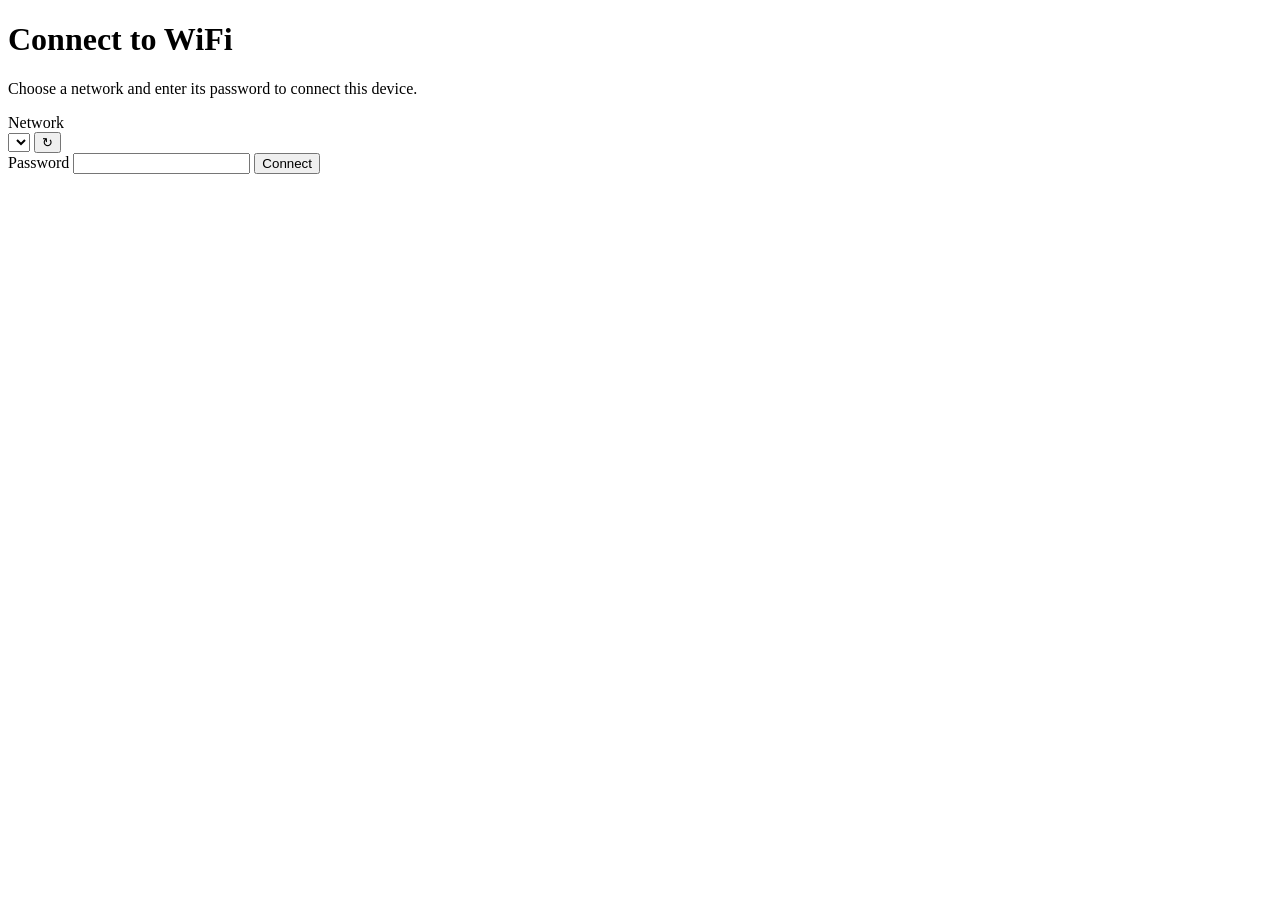
==== internal/portal/ui/index.html @ 43ed0d5e "Initial commit: WiFi captive-portal onboarding for Ubuntu Core A from-scratch Go reimplementation of" ====
<!doctype html>
<html lang="en">
  <head>
    <meta charset="utf-8" />
    <meta name="viewport" content="width=device-width, initial-scale=1" />
    <title>WiFi Setup</title>
    <link rel="stylesheet" href="/style.css" />
  </head>
  <body>
    <main class="card">
      <h1>Connect to WiFi</h1>
      <p id="intro">Choose a network and enter its password to connect this device.</p>

      <form id="connect-form" autocomplete="off">
        <label for="ssid">Network</label>
        <div class="row">
          <select id="ssid" name="ssid" required></select>
          <button type="button" id="refresh" title="Rescan">&#x21bb;</button>
        </div>

        <div id="identity-field" hidden>
          <label for="identity">Username</label>
          <input id="identity" name="identity" type="text" autocomplete="off" />
        </div>

        <label for="passphrase" id="passphrase-label">Password</label>
        <input id="passphrase" name="passphrase" type="password" autocomplete="off" />

        <button type="submit" id="submit">Connect</button>
      </form>

      <p id="status" role="status" aria-live="polite"></p>
    </main>
    <script src="/app.js"></script>
  </body>
</html>
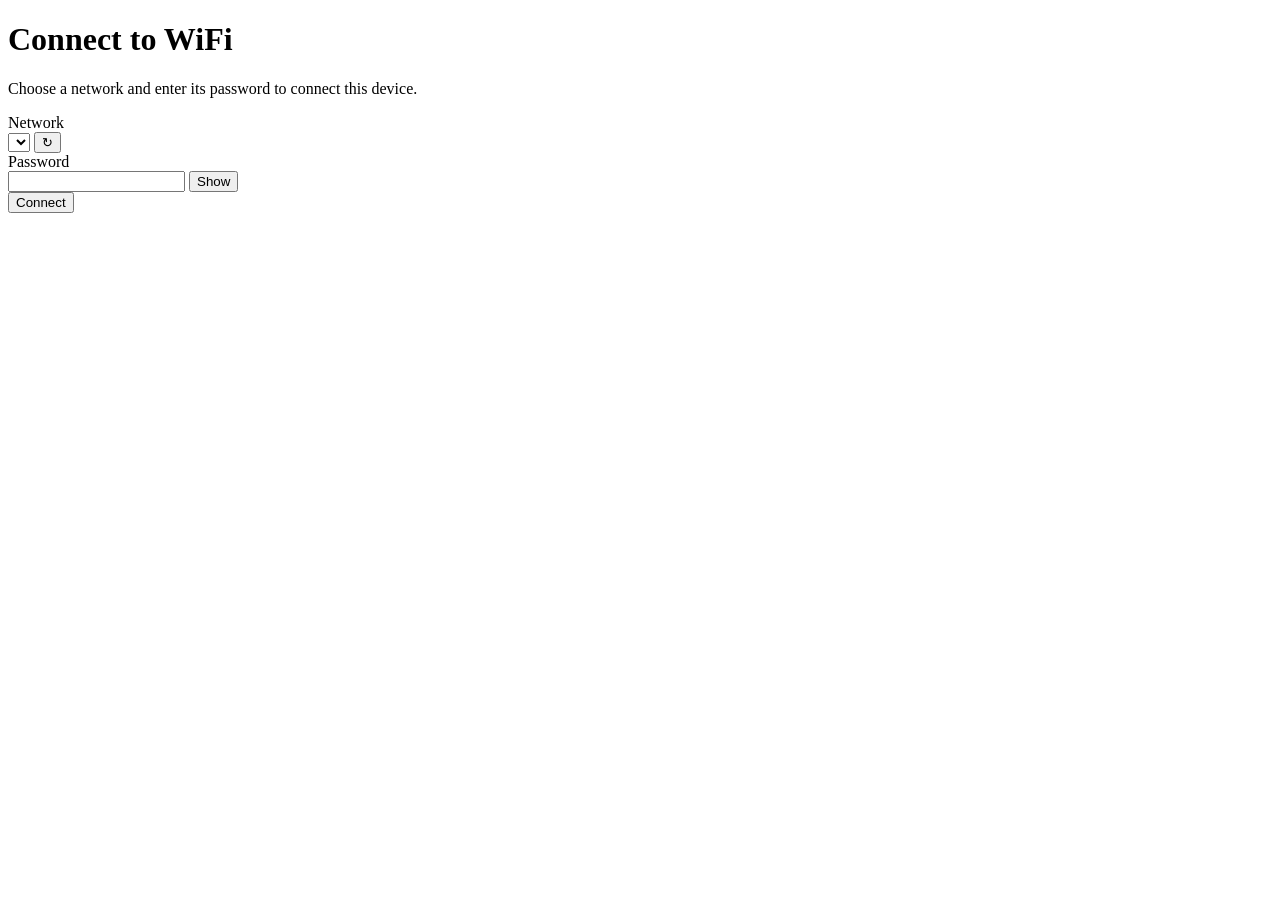
==== commit d4fca6b3: "Fix AP, scanning and join on a real Pi 4 (Ubuntu Server 26.10) Field-testing on a Raspberry Pi 4 exp" ====
--- a/internal/portal/ui/index.html
+++ b/internal/portal/ui/index.html
@@ -15,7 +15,7 @@
         <label for="ssid">Network</label>
         <div class="row">
           <select id="ssid" name="ssid" required></select>
-          <button type="button" id="refresh" title="Rescan">&#x21bb;</button>
+          <button type="button" id="refresh" class="side-btn" title="Rescan">&#x21bb;</button>
         </div>
 
         <div id="identity-field" hidden>
@@ -24,7 +24,12 @@
         </div>
 
         <label for="passphrase" id="passphrase-label">Password</label>
-        <input id="passphrase" name="passphrase" type="password" autocomplete="off" />
+        <div class="row" id="passphrase-field">
+          <input id="passphrase" name="passphrase" type="password" autocomplete="off"
+                 autocapitalize="off" autocorrect="off" spellcheck="false" />
+          <button type="button" id="toggle-pass" class="side-btn" aria-controls="passphrase"
+                  aria-pressed="false" aria-label="Show password">Show</button>
+        </div>
 
         <button type="submit" id="submit">Connect</button>
       </form>
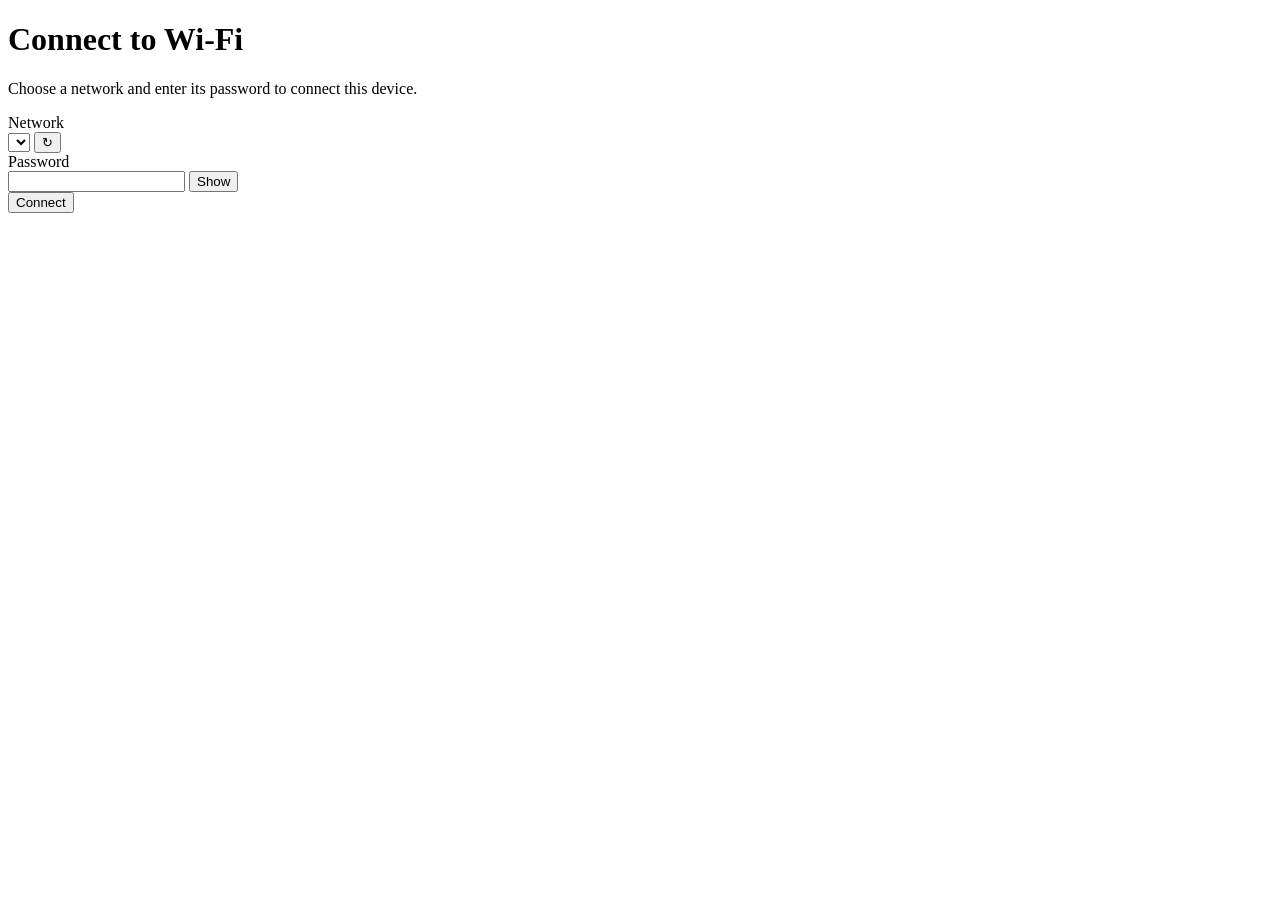
==== commit f6a6399a: "Spell Wi-Fi consistently; title the snap Ubuntu Wi-Fi Provisioning Prose, help text, log messages, t" ====
--- a/internal/portal/ui/index.html
+++ b/internal/portal/ui/index.html
@@ -3,12 +3,12 @@
   <head>
     <meta charset="utf-8" />
     <meta name="viewport" content="width=device-width, initial-scale=1" />
-    <title>WiFi Setup</title>
+    <title>Wi-Fi Setup</title>
     <link rel="stylesheet" href="/style.css" />
   </head>
   <body>
     <main class="card">
-      <h1>Connect to WiFi</h1>
+      <h1>Connect to Wi-Fi</h1>
       <p id="intro">Choose a network and enter its password to connect this device.</p>
 
       <form id="connect-form" autocomplete="off">
